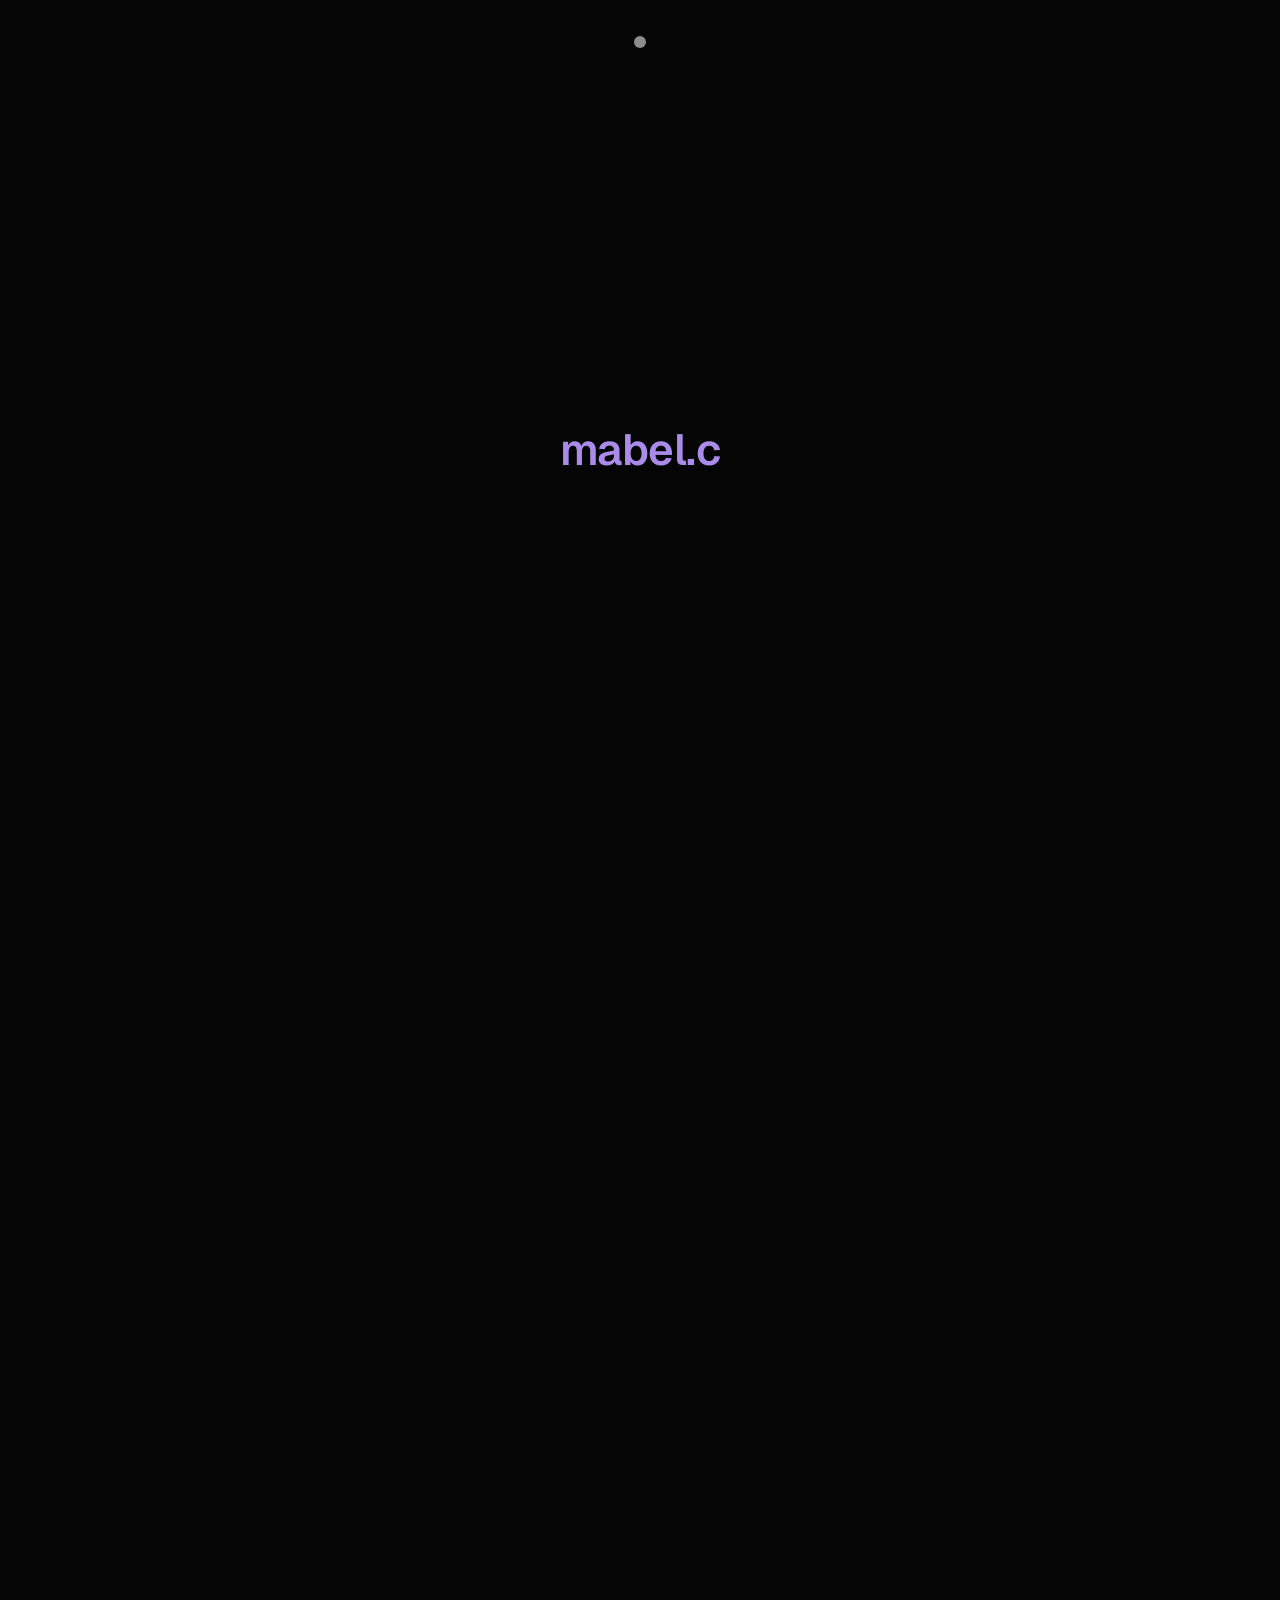
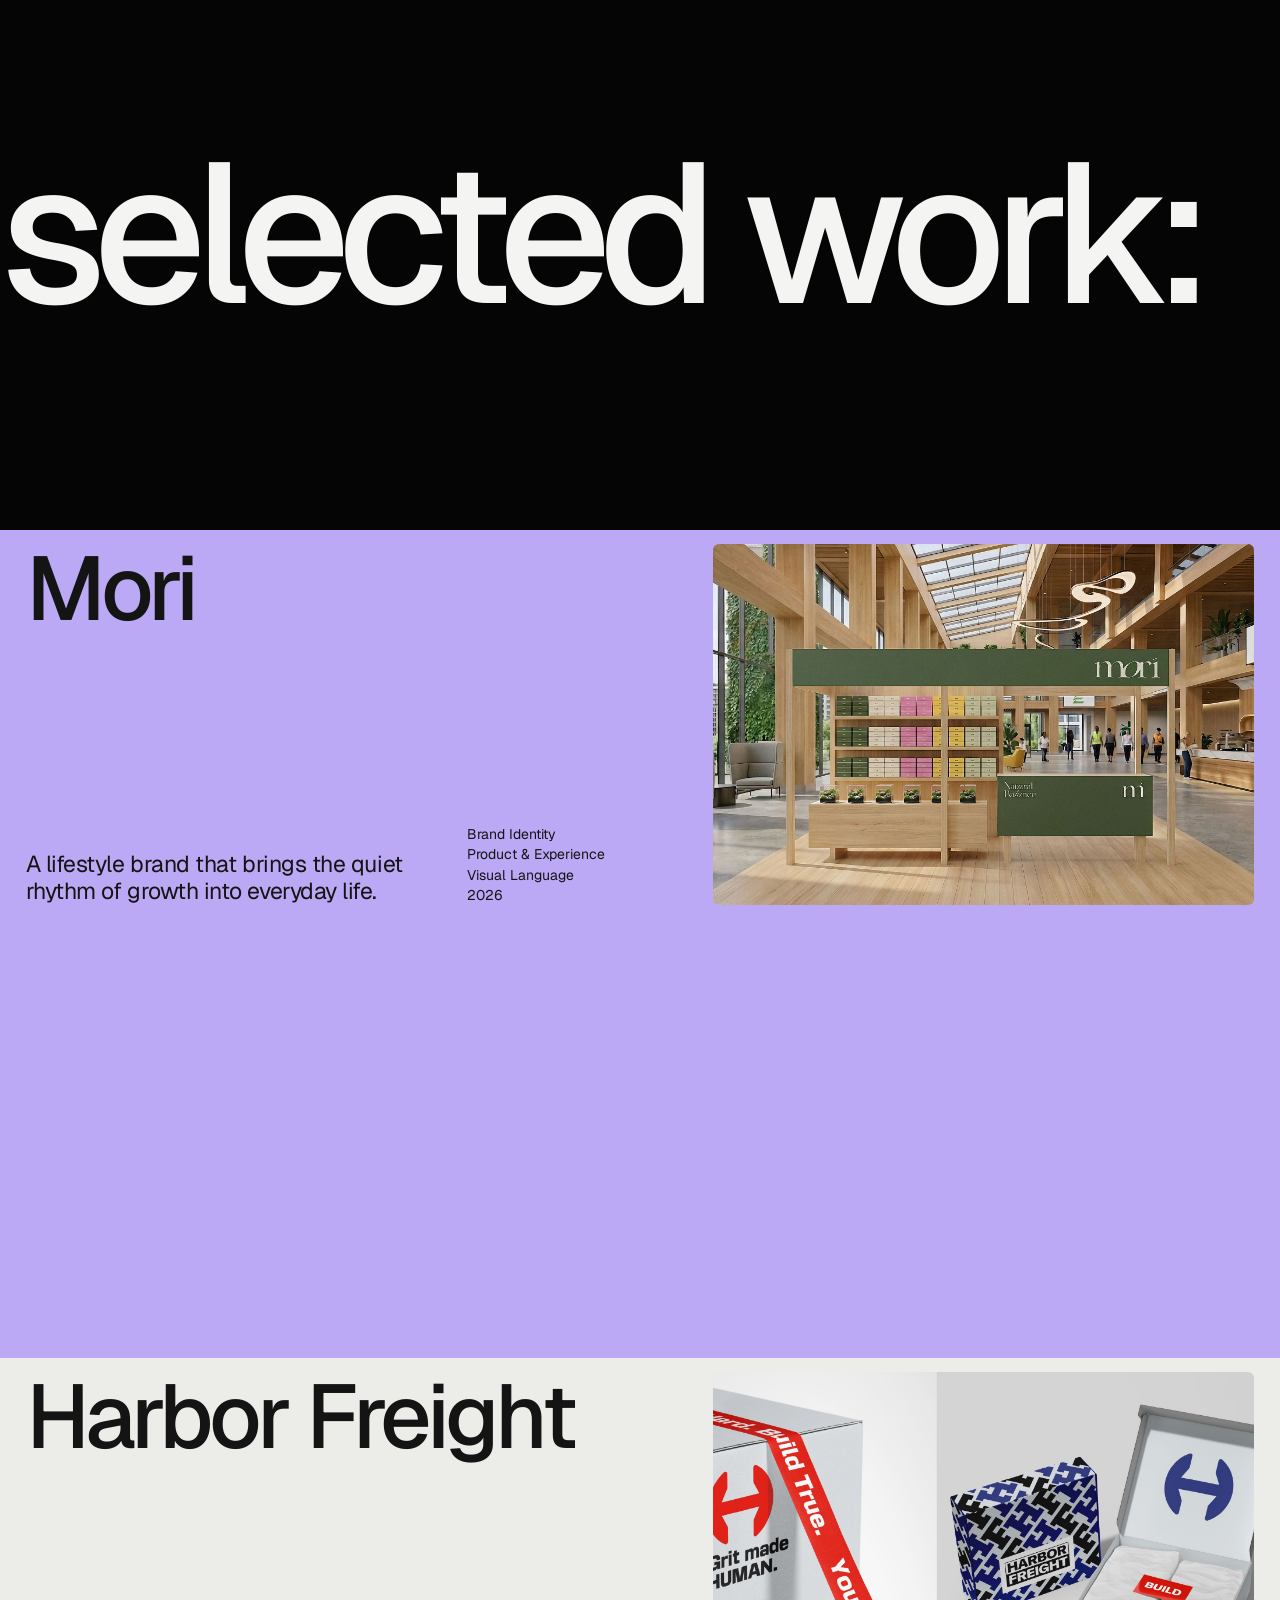
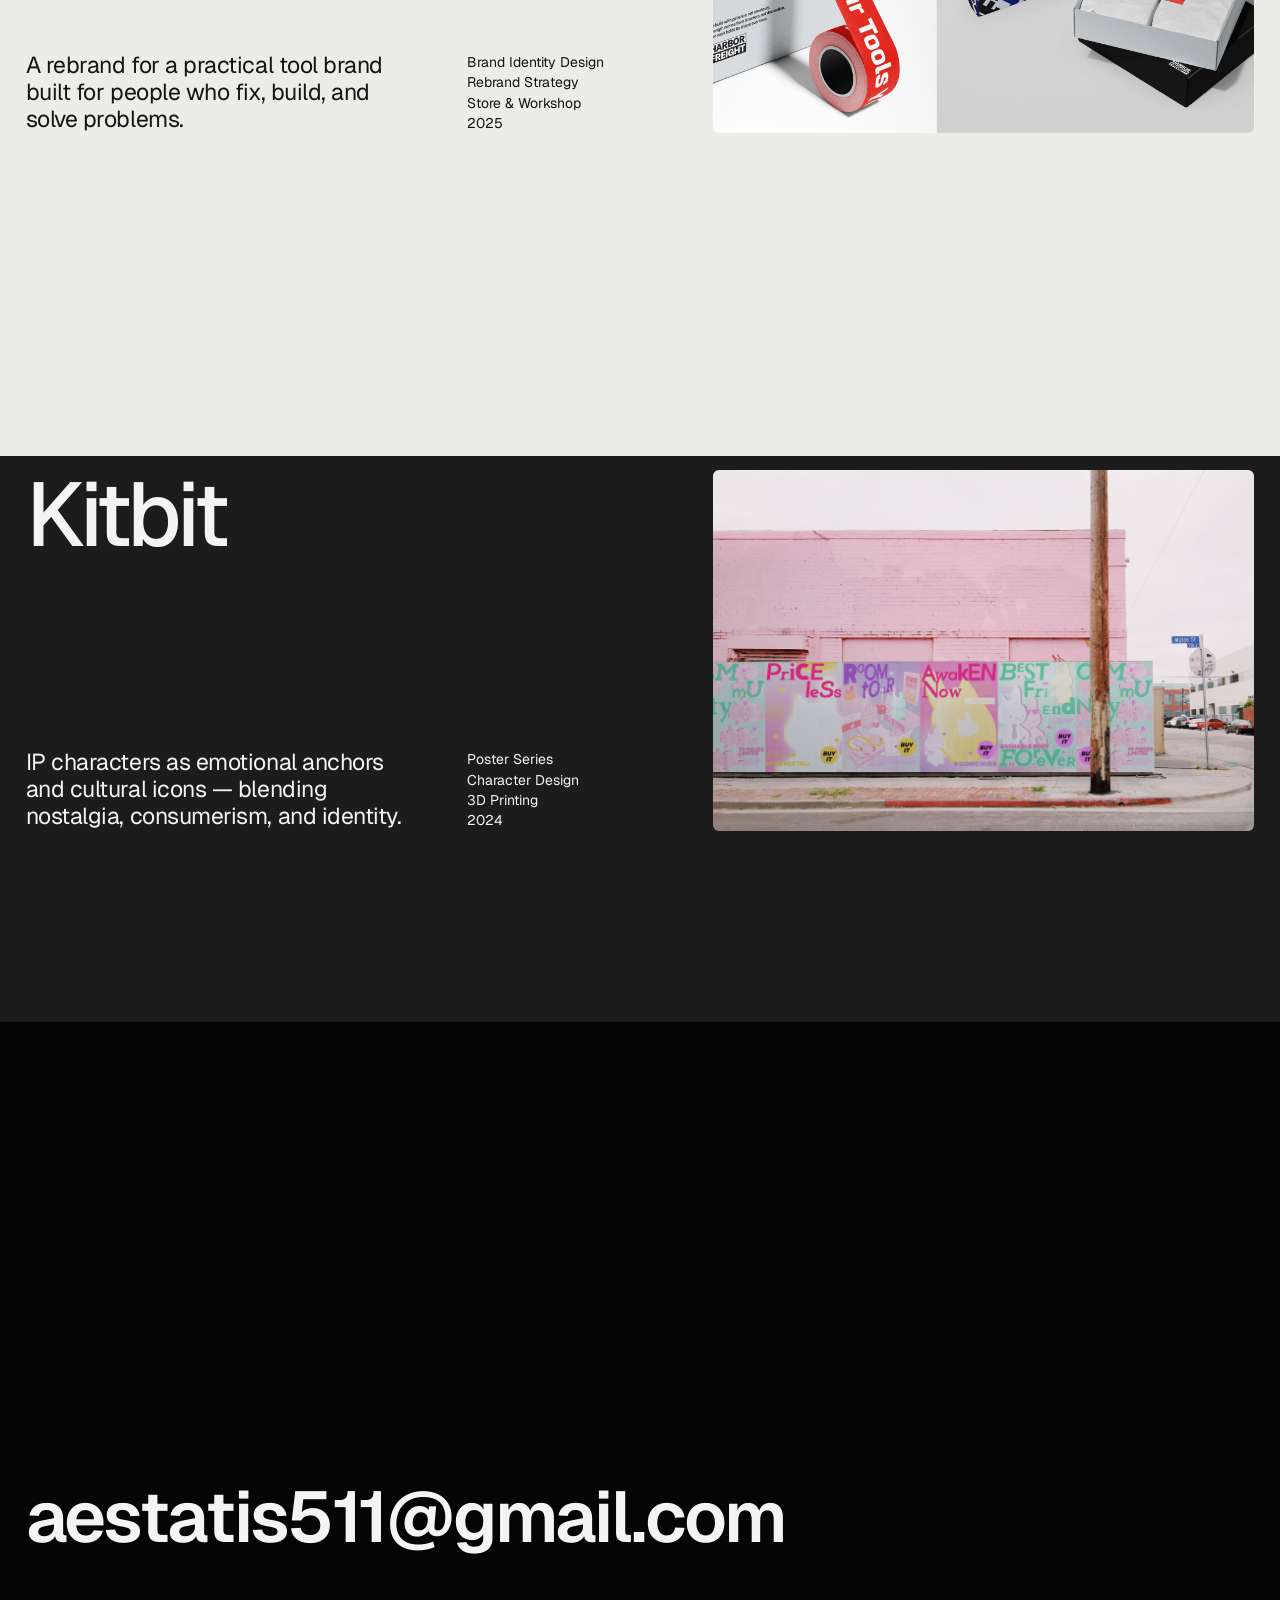
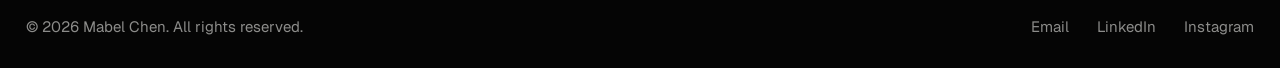
==== index.html @ 10ba8702 "Initial commit: mabel.c portfolio site Co-Authored-By: Claude Opus 5.5 <noreply@anthropic.com>" ====
<!doctype html>
<html lang="en">
<head>
<meta charset="utf-8">
<meta name="viewport" content="width=device-width, initial-scale=1, viewport-fit=cover">
<title>mabel.chen — designer</title>
<meta name="description" content="Mabel Chen is a designer working across systems, narratives and quiet emotions.">
<link rel="icon" href="favicon.ico">
<link rel="preconnect" href="https://fonts.googleapis.com">
<link rel="preconnect" href="https://fonts.gstatic.com" crossorigin>
<link rel="stylesheet" href="https://fonts.googleapis.com/css2?family=Geist:wght@400..700&display=swap">
<link rel="stylesheet" href="style.css">
<script>try{if(localStorage.getItem('mc-theme')==='light')document.documentElement.setAttribute('data-theme','light')}catch(e){}</script>
</head>
<body>
<header class="hdr" style="opacity:0;pointer-events:none">
<a class="logo" href="index.html#in" aria-label="mabel.chen — home"><span aria-hidden="true" style="display:inline-flex;align-items:flex-start"><span class="cube"><span class="cube-in"><span class="f f1">mabel</span><span class="f f2">m</span></span></span><span>.</span><span class="cube"><span class="cube-in"><span class="f f1">c</span><span class="f f2 fx">chen</span></span></span></span></a>
<nav aria-label="Primary"><a href="playground.html">playground</a><a href="about.html">about</a></nav>
</header>
<button type="button" class="tg" aria-label="Switch to day mode"><i></i></button>

<main>
<section class="hero" id="hero">
<div class="stage">
<h1 class="sr">mabel.chen — design that begins with close observation of everyday life. Systems; narratives; quiet emotions.</h1>

<div class="layer sent" aria-hidden="true">
<div class="sent-grid">
<div class="row" style="gap:.38em"><span><span data-k="w0">design</span> <span data-k="w1">that</span></span><span class="sb" data-k="b0"><img src="img/obs-plush.jpg" alt=""></span></div>
<div class="row" style="justify-content:flex-end"><span><span data-k="w2">begins</span> <span data-k="w3">with</span></span></div>
<div class="row" style="justify-content:space-between"><span style="display:flex;align-items:flex-end;gap:.18em"><span data-k="w4">close</span><span class="sb" data-k="b1" style="width:1.69em;height:1.69em;margin-top:-.69em"><img src="img/obs-terrarium.jpg" alt=""></span></span><span class="sb" data-k="b2" style="height:1.15em;margin-bottom:-.15em"><img src="img/obs-garden.jpg" alt=""></span></div>
<div><span data-k="w5">observation</span> <span data-k="w6">of</span></div>
<div style="justify-self:end;display:grid;width:max-content"><div><span data-k="w7">everyday</span> <span data-k="w8">life</span></div><span class="sb" data-k="b3" style="height:2.4em;margin-top:.06em"><img src="img/obs-figure.jpg" alt=""></span></div>
</div>
</div>

<div class="layer vals" aria-hidden="true" style="opacity:0">
<div class="vals-in">
<span style="text-align:left">systems;</span>
<span style="text-align:right">narratives;</span>
<span style="text-align:left;margin-top:.3em">quiet</span>
<span style="text-align:left;padding-left:30%"><span style="position:relative;display:inline-block">emotions.<span class="emo"><img class="cover" src="img/mori-desk.jpg" alt=""></span></span></span>
</div>
</div>

<a class="zoom" href="mori.html" data-items='[{"name":"Mori","title":"Mori · 2026","href":"mori.html"},{"name":"Harbor Freight","title":"Harbor Freight · 2025","href":"harbor-freight.html"},{"name":"Kitbit","title":"Kitbit · 2024","href":"kitbit.html"}]' aria-label="Open Mori">
<div class="zi"><img src="img/mori-desk.jpg" alt="Mori terrarium kit on a desk"></div>
<div class="zi" style="clip-path:inset(100% 0 0 0)"><img src="img/hf-billboard.jpg" alt="Harbor Freight billboard campaign" loading="lazy"></div>
<div class="zi" style="clip-path:inset(100% 0 0 0)"><img src="img/kb-street.jpg" alt="Kitbit posters on the street" loading="lazy"></div>
<div class="cap" style="opacity:0"><span class="cap-t"></span><span class="cap-i"></span></div>
</a>

<button type="button" class="intro" aria-label="Enter mabel.chen portfolio"><span class="logo"><span aria-hidden="true" style="display:inline-flex;align-items:flex-start"><span class="cube"><span class="cube-in"><span class="f f1">mabel</span><span class="f f2">m</span></span></span><span>.</span><span class="cube"><span class="cube-in"><span class="f f1">c</span><span class="f f2 fx">chen</span></span></span></span></span></button>
</div>
</section>

<section class="mq-wrap" aria-label="Selected work">
<h2 aria-hidden="true"><span class="mq"><span>selected work:</span><span>selected work:</span><span>selected work:</span><span>selected work:</span><span>selected work:</span><span>selected work:</span></span></h2>
</section>

<section class="cards" id="work">
<article class="card" style="--i:0;background:#BCA9F6;color:#141414">
<div class="card-l">
<h3><a href="mori.html">Mori</a></h3>
<div class="card-b"><p>A lifestyle brand that brings the quiet rhythm of growth into everyday life.</p><ul><li>Brand Identity</li><li>Product &amp; Experience</li><li>Visual Language</li><li>2026</li></ul></div>
</div>
<a class="card-img" href="mori.html" aria-label="Open Mori"><img src="img/mori-card.jpg" alt="Mori project image" loading="lazy"></a>
</article>
<article class="card" style="--i:1;background:#ECECE8;color:#141414">
<div class="card-l">
<h3><a href="harbor-freight.html">Harbor Freight</a></h3>
<div class="card-b"><p>A rebrand for a practical tool brand built for people who fix, build, and solve problems.</p><ul><li>Brand Identity Design</li><li>Rebrand Strategy</li><li>Store &amp; Workshop</li><li>2025</li></ul></div>
</div>
<a class="card-img" href="harbor-freight.html" aria-label="Open Harbor Freight"><img src="img/hf-card.jpg" alt="Harbor Freight project image" loading="lazy"></a>
</article>
<article class="card" style="--i:2;background:#1C1C1C;color:#F4F4F2">
<div class="card-l">
<h3><a href="kitbit.html">Kitbit</a></h3>
<div class="card-b"><p>IP characters as emotional anchors and cultural icons — blending nostalgia, consumerism, and identity.</p><ul><li>Poster Series</li><li>Character Design</li><li>3D Printing</li><li>2024</li></ul></div>
</div>
<a class="card-img" href="kitbit.html" aria-label="Open Kitbit"><img src="img/kb-card.jpg" alt="Kitbit project image" loading="lazy"></a>
</article>
</section>
</main>
<footer class="contact" id="contact">
<a class="mail" href="mailto:aestatis511@gmail.com">aestatis511@gmail.com</a>
<div class="foot"><span>© 2026 Mabel Chen. All rights reserved.</span><nav><a href="mailto:aestatis511@gmail.com">Email</a><a href="https://www.linkedin.com/in/mabel-chen-61757a385/" target="_blank" rel="noopener">LinkedIn</a><a href="https://www.instagram.com/aestatis_mare?igsh=OGQ5ZDc2ODk2ZA==" target="_blank" rel="noopener">Instagram</a></nav></div>
</footer>
<div class="cur" aria-hidden="true"><i></i></div>
<script src="main.js"></script>
</body>
</html>
---- style.css ----
/* mabel.c — v2 */
:root {
  --bg: #050505; --fg: #F4F4F2; --muted: #8C8C8A; --line: #2A2A2A;
  --block: #D9D9D9; --hover: #111111; --pill: #1C1C1C; --accent: #A98BEA;
  --pad: clamp(16px, 2vw, 32px);
  --ease: cubic-bezier(.22, 1, .36, 1);
}
html[data-theme="light"] {
  --bg: #F4F4F1; --fg: #0A0A0A; --muted: #6E6E6B; --line: #D4D4D0;
  --block: #CFCFCB; --hover: #EAEAE6; --pill: #E3E3DF; --accent: #7C5BD6;
}
* { box-sizing: border-box; }
html, body { margin: 0; }
body {
  background: var(--bg); color: var(--fg);
  font-family: 'Geist', 'Helvetica Neue', Helvetica, Arial, sans-serif;
  -webkit-font-smoothing: antialiased;
  transition: background-color .5s ease, color .5s ease;
}
a { color: inherit; text-decoration: none; }
a:hover { opacity: .7; }
a:focus-visible, button:focus-visible { outline: 2px solid currentColor; outline-offset: 4px; }
img { display: block; max-width: 100%; }
.ph { background: var(--block); }
.cover { width: 100%; height: 100%; object-fit: cover; }
.sr { position: absolute; width: 1px; height: 1px; overflow: hidden; clip-path: inset(50%); white-space: nowrap; margin: 0; }

/* ---------- header ---------- */
.hdr {
  position: fixed; z-index: 40; top: 0; left: 0; right: 0;
  padding: 28px var(--pad) 0; display: flex; justify-content: space-between; align-items: flex-start;
  transition: opacity .3s ease;
}
.hdr a, .logo { font-size: 17px; font-weight: 600; letter-spacing: -0.01em; line-height: 1.1; color: var(--accent); }
.hdr nav { display: flex; gap: clamp(16px, 2vw, 28px); }
.hdr nav a[aria-current="page"] { text-decoration: underline; text-underline-offset: 4px; text-decoration-thickness: 1.5px; }
.logo { display: inline-flex; align-items: flex-start; }
.logo:hover { opacity: 1; }
.cube { display: inline-grid; perspective: 8em; vertical-align: top; }
.cube-in { position: relative; display: grid; transform-style: preserve-3d; transform: translateZ(-0.55em); transition: transform .7s cubic-bezier(.65,0,.35,1); }
.cube:hover .cube-in { transform: translateZ(-0.55em) rotateX(90deg); }
.f { grid-area: 1 / 1; display: block; line-height: 1.1em; height: 1.1em; backface-visibility: hidden; -webkit-backface-visibility: hidden; justify-self: start; }
.f1 { transform: translateZ(0.55em); }
.f2 { transform: rotateX(-90deg) translateZ(0.55em); color: var(--fg); }
.fx { position: absolute; left: 0; top: 0; white-space: nowrap; }

.tg {
  position: fixed; z-index: 50; top: 26px; left: 50%; transform: translateX(-50%);
  width: 32px; height: 32px; padding: 0; border: 0; background: transparent; color: var(--muted);
  display: flex; align-items: center; justify-content: center;
}
.tg i { width: 12px; height: 12px; border-radius: 50%; background: currentColor; }

/* ---------- cursor ---------- */
.cur { display: none; }
@media (hover: hover) and (pointer: fine) {
  .cur { display: block; position: fixed; left: 0; top: 0; z-index: 9999; pointer-events: none; mix-blend-mode: difference; opacity: 0; transition: opacity .2s; will-change: transform; }
  .cur i { display: block; width: 12px; height: 12px; margin: -6px 0 0 -6px; border-radius: 50%; background: #fff; transition: transform .45s cubic-bezier(.22,1.2,.36,1); }
  * { cursor: none !important; }
}

/* ---------- hero (home) ---------- */
.hero { position: relative; height: calc(100vh * 7.1); }
.stage { position: sticky; top: 0; height: 100vh; overflow: hidden; }
.layer { position: absolute; inset: 0; padding: 0 var(--pad); display: flex; flex-direction: column; pointer-events: none; }
.intro {
  position: absolute; inset: 0; z-index: 3; border: 0; margin: 0; padding: 0; background: var(--bg);
  display: flex; align-items: center; justify-content: center; font-family: inherit;
}
.intro .logo { font-size: clamp(28px, 3.4vw, 56px); }

.sent { padding-top: clamp(120px, 17vh, 230px); }
.sent-grid { display: grid; width: 100%; font-weight: 600; font-size: clamp(30px, 8.4vw, 420px); line-height: 1; letter-spacing: -0.03em; white-space: nowrap; }
.row { display: flex; align-items: flex-start; }
.sb { display: block; flex: none; width: 1.82em; height: 1em; overflow: hidden; }
.sb img { width: 100%; height: 100%; object-fit: cover; }
[data-k] { opacity: 0; }

.vals { justify-content: center; padding-top: clamp(72px, 8vh, 120px); padding-bottom: clamp(64px, 10vh, 160px); }
.vals-in { font-weight: 500; font-size: clamp(64px, min(15.5vw, 18vh), 640px); line-height: 0.8; letter-spacing: -0.06em; white-space: nowrap; }
.vals-in > span { display: block; }
.emo { position: absolute; right: 100%; top: 0.24em; margin-right: 0.12em; width: calc(clamp(30px, 8.4vw, 420px) * 1.82); height: calc(clamp(30px, 8.4vw, 420px) * 2.4); overflow: hidden; }

.zoom { position: absolute; z-index: 2; overflow: hidden; display: none; pointer-events: none; }
.zoom .zi { position: absolute; inset: 0; overflow: hidden; }
.zoom .zi img { position: absolute; inset: 0; width: 100%; height: 100%; object-fit: cover; }
.zoom .cap {
  position: absolute; left: 0; right: 0; bottom: 0; padding: 60px var(--pad) 28px;
  display: flex; justify-content: space-between; align-items: baseline;
  font-size: 17px; font-weight: 600; letter-spacing: -0.01em; color: #fff;
  background: linear-gradient(to top, rgba(0,0,0,.35), rgba(0,0,0,0));
}
.zoom:hover { opacity: 1; }

/* ---------- marquee ---------- */
.mq-wrap { padding: clamp(120px, 16vh, 220px) 0 clamp(140px, 22vh, 300px); overflow: hidden; }
.mq-wrap h2 { margin: 0; font-weight: 500; font-size: clamp(64px, 15.5vw, 640px); line-height: 1; letter-spacing: -0.06em; white-space: nowrap; }
.mq { display: inline-flex; will-change: transform; }
.mq span { padding-right: 0.5em; flex: none; }

/* ---------- stacked cards ---------- */
.cards { --tt: clamp(32px, min(7.4vw, 10vh), 300px); --strip: calc(var(--tt) * 1.12 + 30px); position: relative; padding-bottom: 25vh; }
.card {
  position: sticky; height: calc(100vh - 72px - var(--i) * var(--strip)); top: calc(72px + var(--i) * var(--strip));
  padding: 14px var(--pad) var(--pad); display: grid; grid-template-columns: minmax(0, 1.1fr) minmax(0, 0.9fr);
  align-content: start; gap: var(--pad);
}
.card-l { display: flex; flex-direction: column; justify-content: space-between; gap: 32px; min-width: 0; }
.card h3 { margin: 0; font-size: var(--tt); font-weight: 500; line-height: 1; letter-spacing: -0.045em; white-space: nowrap; }
.card-b { display: flex; flex-wrap: wrap; align-items: flex-end; gap: 24px clamp(24px, 4vw, 72px); }
.card-b p { margin: 0; flex: 1 1 280px; max-width: 26ch; font-size: clamp(18px, 1.8vw, 34px); line-height: 1.18; letter-spacing: -0.02em; }
.card-b ul { margin: 0; padding: 0; list-style: none; font-size: clamp(14px, 1.05vw, 18px); line-height: 1.45; }
.card-img { align-self: start; width: 100%; aspect-ratio: 3 / 2; max-height: 100%; border-radius: 6px; overflow: hidden; }
.card-img:hover { opacity: 1; }
.card-img img { width: 100%; height: 100%; object-fit: cover; transition: transform .8s var(--ease); }
.card-img:hover img { transform: scale(1.03); }

/* ---------- footer ---------- */
.contact { padding: clamp(160px, 26vh, 320px) var(--pad) 32px; display: flex; flex-direction: column; gap: 64px; }
.contact .mail { font-size: clamp(34px, 5.6vw, 92px); font-weight: 600; letter-spacing: -0.03em; line-height: 1; }
.foot { display: flex; justify-content: space-between; flex-wrap: wrap; gap: 16px; font-size: 15px; color: var(--muted); }
.foot nav { display: flex; gap: 28px; }

/* ---------- inner pages ---------- */
.page { padding-top: clamp(120px, 18vh, 220px); }
.big { margin: 0; font-weight: 500; font-size: clamp(64px, 15.5vw, 640px); line-height: 0.8; letter-spacing: -0.06em; }
.lede { margin: clamp(32px, 4vw, 56px) 0 0; max-width: 34ch; font-size: clamp(18px, 1.7vw, 26px); line-height: 1.3; letter-spacing: -0.015em; color: var(--muted); }
.px { padding-left: var(--pad); padding-right: var(--pad); }
.pg-grid { display: grid; grid-template-columns: repeat(auto-fill, minmax(min(380px, 100%), 1fr)); gap: clamp(32px, 3vw, 48px) clamp(12px, 1.4vw, 20px); align-items: start; margin-top: clamp(72px, 9vw, 140px); }
.pg-grid figure { margin: 0; display: flex; flex-direction: column; gap: 12px; }
.pg-grid .im { overflow: hidden; }
.pg-grid figcaption { display: flex; justify-content: space-between; font-size: 14px; }
.pg-grid figcaption span + span { color: var(--muted); }
.rows { display: flex; flex-direction: column; border-top: 1px solid var(--line); font-size: 15px; line-height: 1.4; }
.rows > div { display: grid; grid-template-columns: minmax(110px, 1fr) 3fr; gap: 16px; padding: 16px 0; border-bottom: 1px solid var(--line); }
.rows .k { color: var(--muted); }
.mini { margin-top: 2px; color: var(--muted); }

/* ---------- project page ---------- */
.p-title { margin: 0; font-weight: 500; font-size: clamp(56px, 9vw, 300px); line-height: 0.95; letter-spacing: -0.05em; }
.p-sub { margin: 0.25em 0 0; max-width: 22ch; font-size: clamp(26px, 3vw, 56px); line-height: 1.08; letter-spacing: -0.03em; font-weight: 500; color: var(--muted); }
.meta { display: grid; grid-template-columns: repeat(auto-fit, minmax(180px, 1fr)); gap: 24px; margin-top: clamp(56px, 8vh, 112px); padding-top: 20px; border-top: 1px solid var(--line); font-size: 15px; line-height: 1.45; }
.meta dt { color: var(--muted); }
.meta dd { margin: 0; }
.media { overflow: hidden; background: var(--block); }
.media img { width: 100%; height: 100%; object-fit: cover; }
.split { display: grid; grid-template-columns: repeat(auto-fit, minmax(300px, 1fr)); gap: 24px var(--pad); }
.stmt { margin: 0; font-size: clamp(28px, 3.2vw, 60px); line-height: 1.04; letter-spacing: -0.035em; font-weight: 600; max-width: 18ch; }
.stmt-s { margin: 0; font-size: clamp(24px, 2.4vw, 44px); line-height: 1.06; letter-spacing: -0.03em; font-weight: 600; max-width: 24ch; }
.body { margin: 0; max-width: 42ch; font-size: clamp(16px, 1.2vw, 20px); line-height: 1.45; color: var(--muted); }
.label { margin: 0; font-size: clamp(20px, 1.8vw, 32px); font-weight: 600; letter-spacing: -0.02em; color: var(--muted); }
.stack { display: flex; flex-direction: column; align-items: flex-start; gap: clamp(24px, 3vw, 40px); }
.tcol { display: flex; flex-direction: column; justify-content: space-between; gap: 48px; padding: clamp(8px, 2vw, 40px) 0; }
.pair { display: flex; flex-wrap: wrap; align-items: flex-end; gap: var(--pad); }
.small-h { margin: 0; font-size: 15px; font-weight: 500; color: var(--muted); }
.desc { margin: 0 0 1em; max-width: 60ch; font-size: clamp(17px, 1.3vw, 22px); line-height: 1.5; }

/* read more pill */
.rm { display: inline-flex; align-items: center; height: 48px; padding: 0 15px; border: 0; border-radius: 999px; background: var(--pill); color: var(--fg); font-family: inherit; font-size: 17px; font-weight: 600; letter-spacing: -0.02em; transition: background-color .3s ease; }
.rm-l { display: inline-block; max-width: 0; opacity: 0; overflow: hidden; white-space: nowrap; transition: max-width .45s var(--ease), opacity .3s ease, margin .45s var(--ease); }
.rm:hover .rm-l, .rm:focus-visible .rm-l { max-width: 110px; opacity: 1; margin: 0 12px 0 6px; }

/* drawer */
.drawer { position: fixed; inset: 0; z-index: 60; pointer-events: none; }
.drawer.open { pointer-events: auto; }
.drawer .dim { position: absolute; inset: 0; background: rgba(0,0,0,.6); opacity: 0; transition: opacity .5s ease; }
.drawer.open .dim { opacity: 1; }
.drawer aside {
  position: absolute; top: 0; right: 0; bottom: 0; width: min(720px, 100%); overflow-y: auto;
  background: #F4F4F1; color: #0A0A0A; padding: clamp(28px, 4vw, 64px) clamp(24px, 5vw, 96px) 80px;
  transform: translateX(100%); transition: transform .65s var(--ease);
}
.drawer.open aside { transform: none; }
.dx { position: absolute; top: clamp(20px, 3vw, 40px); right: clamp(20px, 3vw, 40px); width: 56px; height: 56px; border: 0; border-radius: 50%; background: #E8E8E4; color: #0A0A0A; display: flex; align-items: center; justify-content: center; }
.drawer h2 { margin: clamp(32px, 4vw, 56px) 0 0; font-size: clamp(48px, 5vw, 96px); font-weight: 500; line-height: 1; letter-spacing: -0.045em; }
.drawer .d-lead { margin: clamp(32px, 4vw, 56px) 0 0; font-size: clamp(24px, 2.2vw, 36px); line-height: 1.15; letter-spacing: -0.025em; font-weight: 600; max-width: 26ch; }
.drawer h3 { margin: clamp(72px, 10vh, 140px) 0 0; font-size: clamp(18px, 1.4vw, 22px); font-weight: 600; letter-spacing: -0.01em; }
.drawer .d-body p { margin: 22px 0 0; font-size: clamp(18px, 1.4vw, 22px); line-height: 1.4; max-width: 40ch; }
.drawer .d-body h4 { margin: 40px 0 0; font-size: 15px; font-weight: 600; color: #6E6E6B; }

@media (max-width: 720px) {
  .card { grid-template-columns: 1fr; }
  .card-img { display: none; }
}
@media (prefers-reduced-motion: reduce) {
  .cube-in, .drawer aside, .drawer .dim, .rm-l { transition: none; }
}
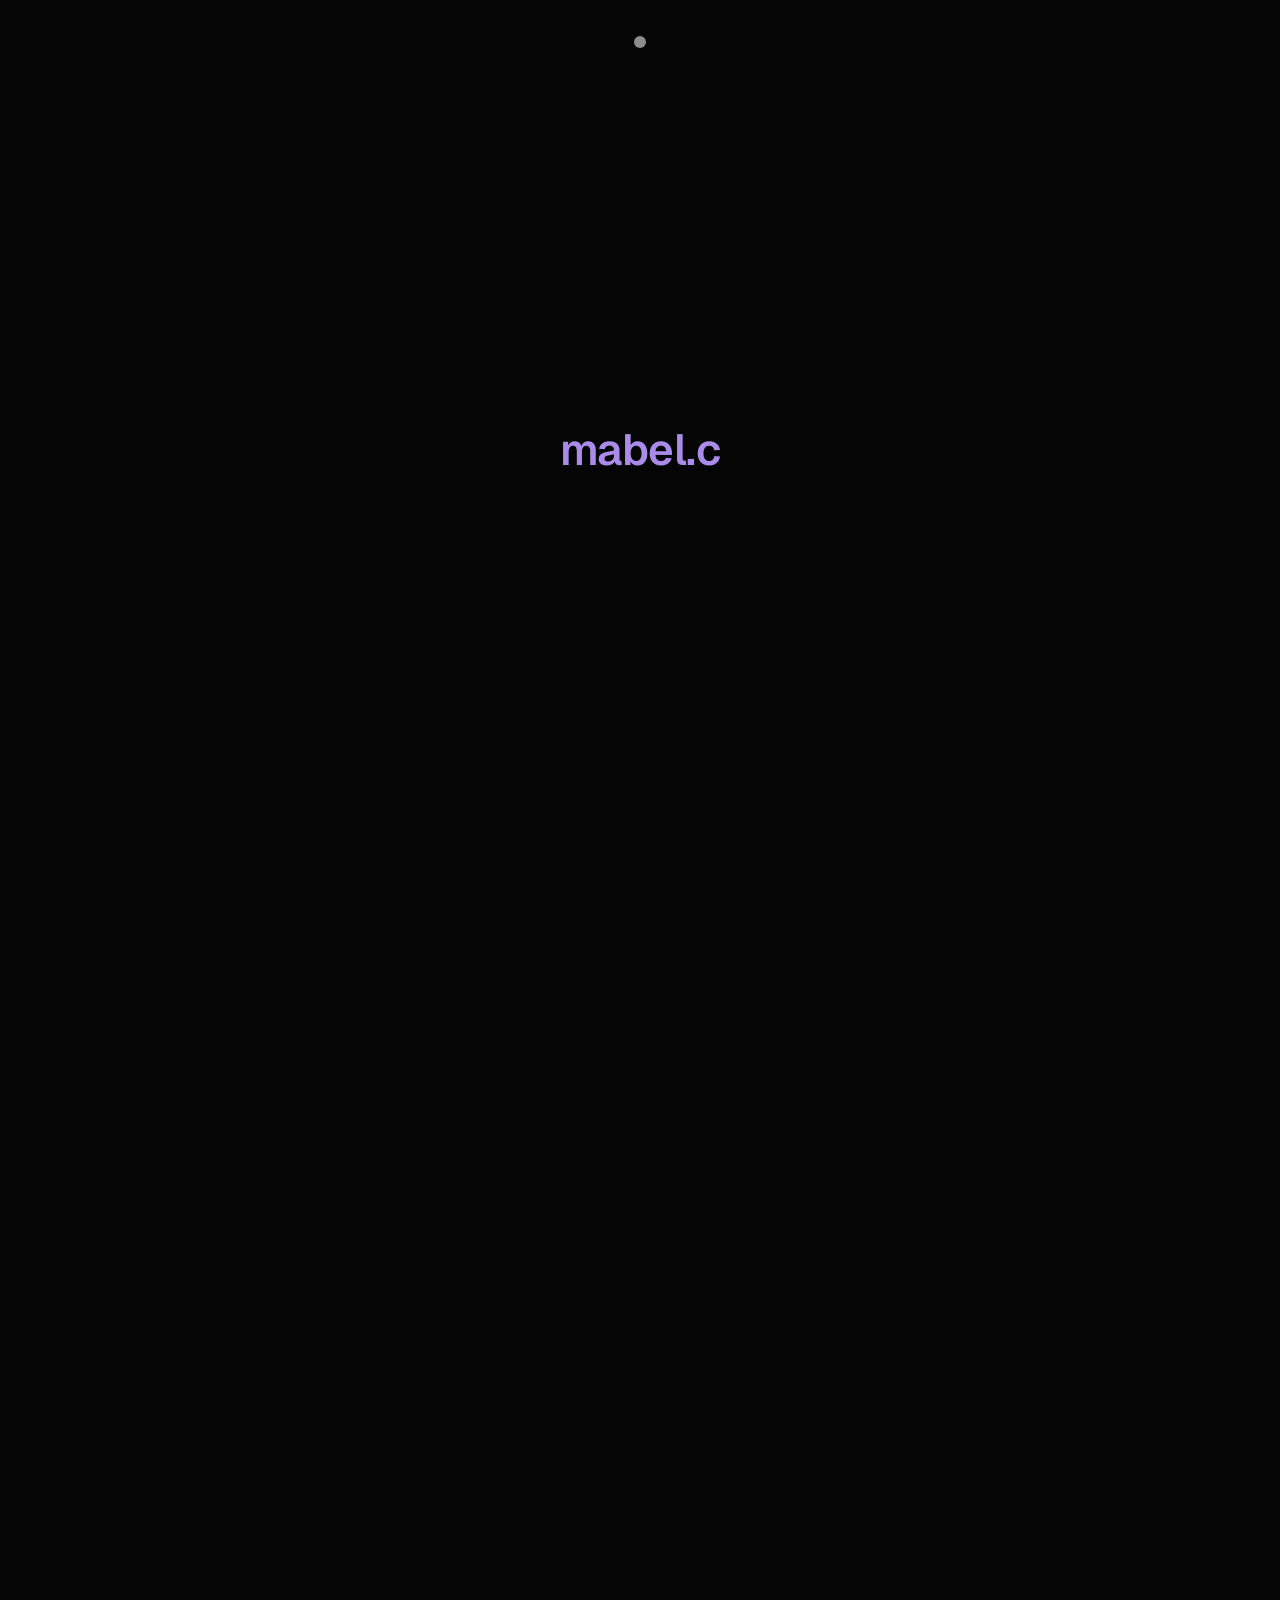
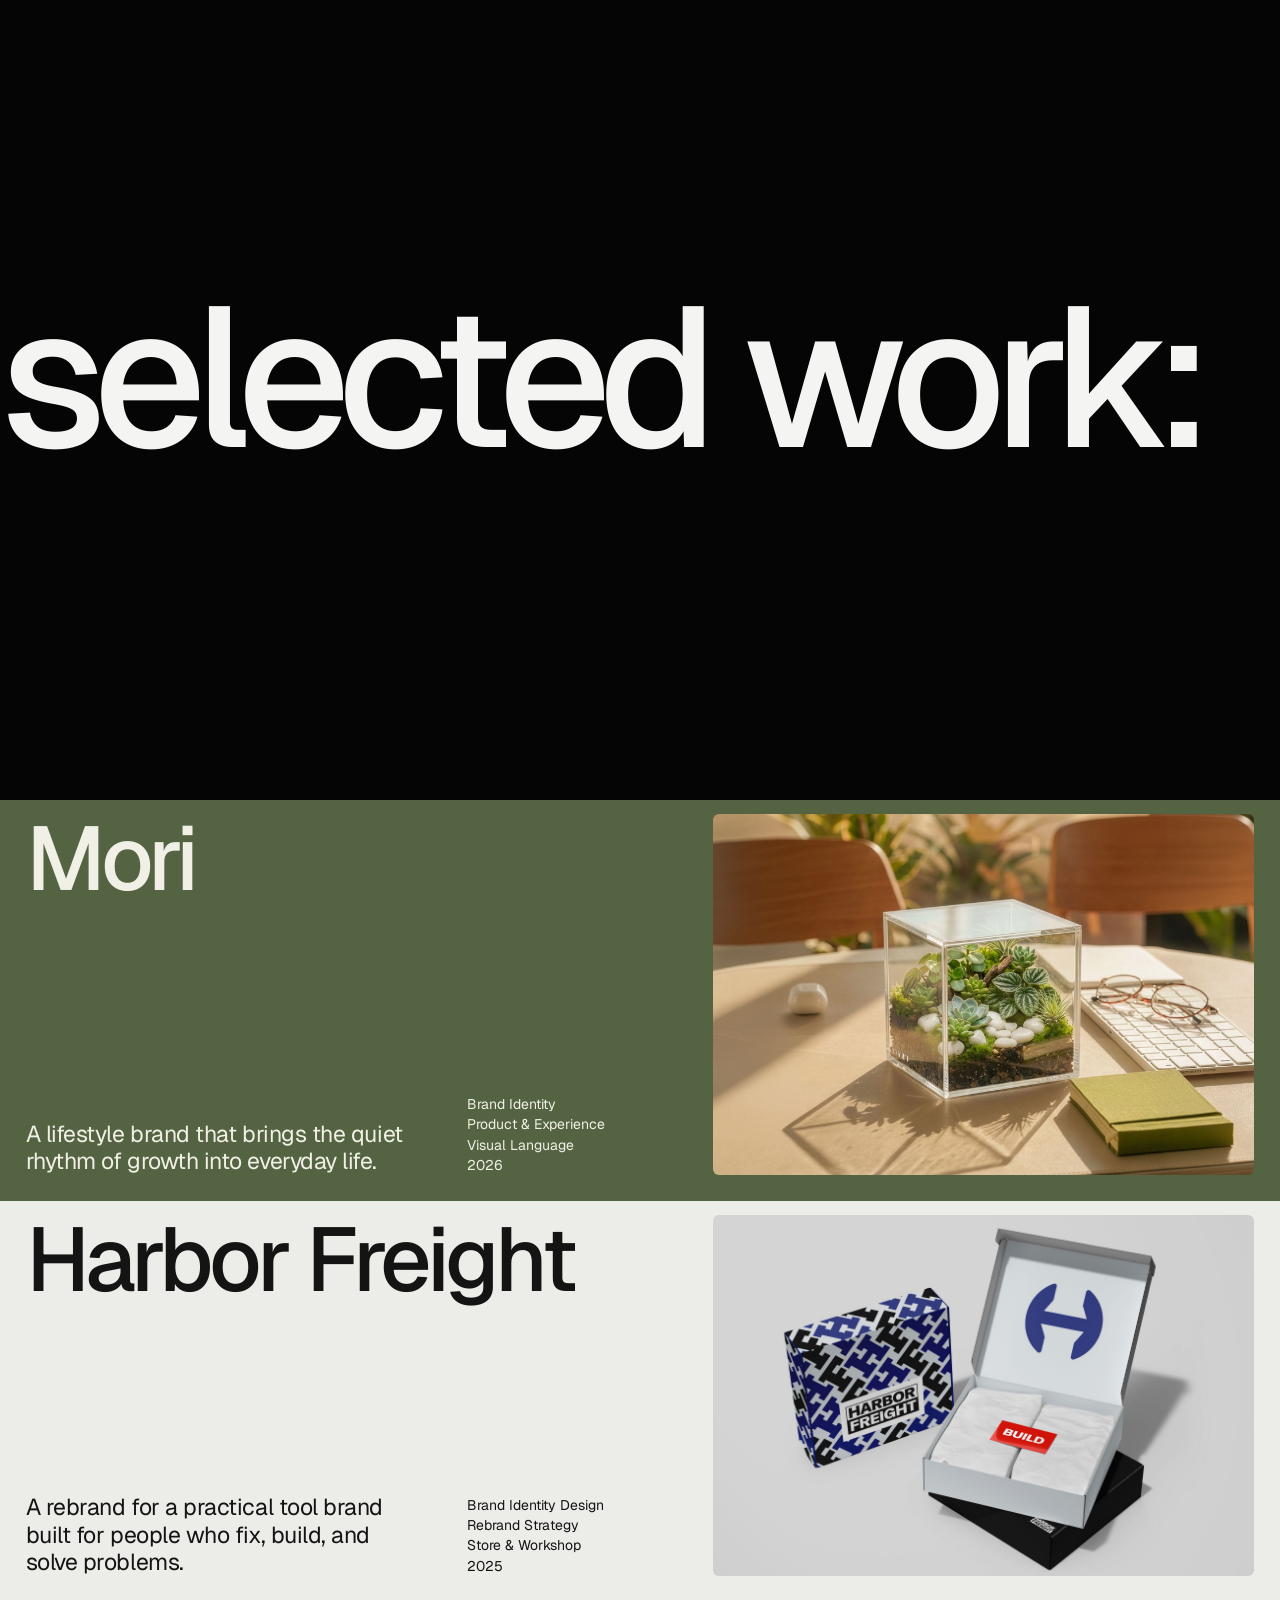
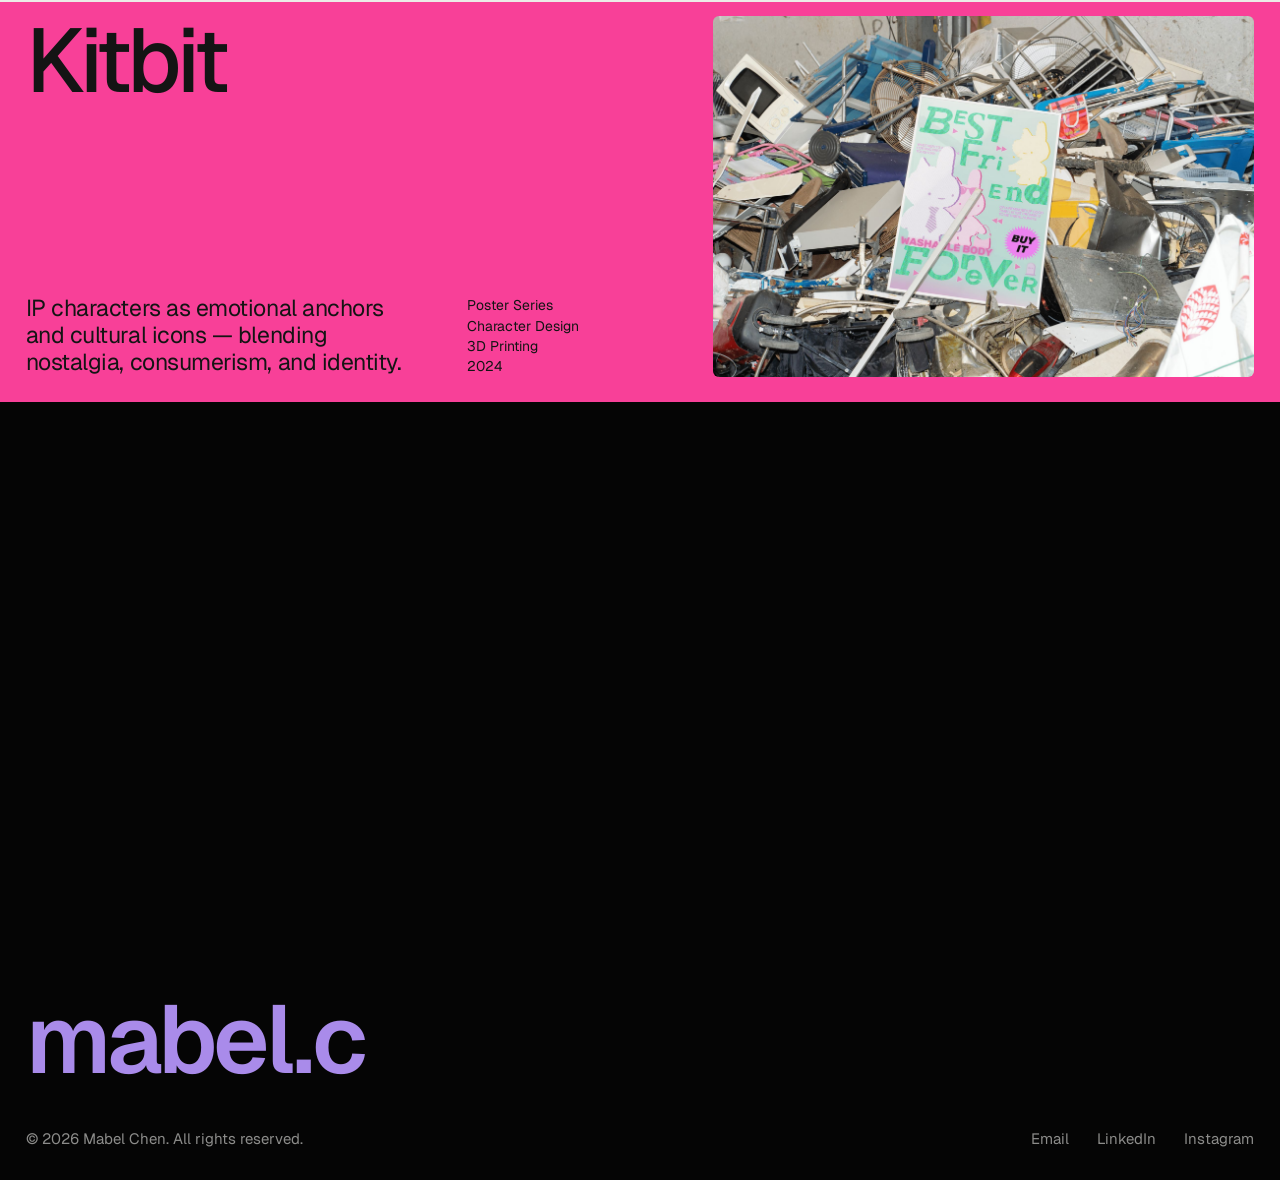
==== commit aaff8e2d: "Update portfolio: project galleries, Mori green, contact link Co-Authored-By: Claude Opus 5.5 <norep" ====
--- a/index.html
+++ b/index.html
@@ -14,7 +14,7 @@
 </head>
 <body>
 <header class="hdr" style="opacity:0;pointer-events:none">
-<a class="logo" href="index.html#in" aria-label="mabel.chen — home"><span aria-hidden="true" style="display:inline-flex;align-items:flex-start"><span class="cube"><span class="cube-in"><span class="f f1">mabel</span><span class="f f2">m</span></span></span><span>.</span><span class="cube"><span class="cube-in"><span class="f f1">c</span><span class="f f2 fx">chen</span></span></span></span></a>
+<a class="logo" href="index.html#selected" aria-label="mabel.chen — selected work"><span aria-hidden="true" style="display:inline-flex;align-items:flex-start"><span class="cube"><span class="cube-in"><span class="f f1">mabel</span><span class="f f2">m</span></span></span><span>.</span><span class="cube"><span class="cube-in"><span class="f f1">c</span><span class="f f2 fx">chen</span></span></span></span></a>
 <nav aria-label="Primary"><a href="playground.html">playground</a><a href="about.html">about</a></nav>
 </header>
 <button type="button" class="tg" aria-label="Switch to day mode"><i></i></button>
@@ -26,9 +26,9 @@
 
 <div class="layer sent" aria-hidden="true">
 <div class="sent-grid">
-<div class="row" style="gap:.38em"><span><span data-k="w0">design</span> <span data-k="w1">that</span></span><span class="sb" data-k="b0"><img src="img/obs-plush.jpg" alt=""></span></div>
+<div class="row" style="gap:.38em"><span><span data-k="w0">design</span> <span data-k="w1">that</span></span><span class="sb" data-k="b0"><img src="img/obs-notes.jpg" alt=""></span></div>
 <div class="row" style="justify-content:flex-end"><span><span data-k="w2">begins</span> <span data-k="w3">with</span></span></div>
-<div class="row" style="justify-content:space-between"><span style="display:flex;align-items:flex-end;gap:.18em"><span data-k="w4">close</span><span class="sb" data-k="b1" style="width:1.69em;height:1.69em;margin-top:-.69em"><img src="img/obs-terrarium.jpg" alt=""></span></span><span class="sb" data-k="b2" style="height:1.15em;margin-bottom:-.15em"><img src="img/obs-garden.jpg" alt=""></span></div>
+<div class="row" style="justify-content:space-between"><span style="display:flex;align-items:flex-end;gap:.18em"><span data-k="w4">close</span><span class="sb" data-k="b1" style="width:1.69em;height:1.69em;margin-top:-.69em"><img src="img/obs-ink.jpg" alt="" style="object-position:50% 45%"></span></span><span class="sb" data-k="b2" style="height:1.15em;margin-bottom:-.15em"><img src="img/obs-poster.jpg" alt=""></span></div>
 <div><span data-k="w5">observation</span> <span data-k="w6">of</span></div>
 <div style="justify-self:end;display:grid;width:max-content"><div><span data-k="w7">everyday</span> <span data-k="w8">life</span></div><span class="sb" data-k="b3" style="height:2.4em;margin-top:.06em"><img src="img/obs-figure.jpg" alt=""></span></div>
 </div>
@@ -44,7 +44,7 @@
 </div>
 
 <a class="zoom" href="mori.html" data-items='[{"name":"Mori","title":"Mori · 2026","href":"mori.html"},{"name":"Harbor Freight","title":"Harbor Freight · 2025","href":"harbor-freight.html"},{"name":"Kitbit","title":"Kitbit · 2024","href":"kitbit.html"}]' aria-label="Open Mori">
-<div class="zi"><img src="img/mori-desk.jpg" alt="Mori terrarium kit on a desk"></div>
+<div class="zi"><img src="img/mori-desk.jpg" alt="Mori posters at a park entrance"></div>
 <div class="zi" style="clip-path:inset(100% 0 0 0)"><img src="img/hf-billboard.jpg" alt="Harbor Freight billboard campaign" loading="lazy"></div>
 <div class="zi" style="clip-path:inset(100% 0 0 0)"><img src="img/kb-street.jpg" alt="Kitbit posters on the street" loading="lazy"></div>
 <div class="cap" style="opacity:0"><span class="cap-t"></span><span class="cap-i"></span></div>
@@ -54,12 +54,12 @@
 </div>
 </section>
 
-<section class="mq-wrap" aria-label="Selected work">
+<section class="mq-wrap" id="selected" aria-label="Selected work">
 <h2 aria-hidden="true"><span class="mq"><span>selected work:</span><span>selected work:</span><span>selected work:</span><span>selected work:</span><span>selected work:</span><span>selected work:</span></span></h2>
 </section>
 
 <section class="cards" id="work">
-<article class="card" style="--i:0;background:#BCA9F6;color:#141414">
+<article class="card" style="--i:0;background:#546442;color:#F1F0E6">
 <div class="card-l">
 <h3><a href="mori.html">Mori</a></h3>
 <div class="card-b"><p>A lifestyle brand that brings the quiet rhythm of growth into everyday life.</p><ul><li>Brand Identity</li><li>Product &amp; Experience</li><li>Visual Language</li><li>2026</li></ul></div>
@@ -73,17 +73,18 @@
 </div>
 <a class="card-img" href="harbor-freight.html" aria-label="Open Harbor Freight"><img src="img/hf-card.jpg" alt="Harbor Freight project image" loading="lazy"></a>
 </article>
-<article class="card" style="--i:2;background:#1C1C1C;color:#F4F4F2">
+<article class="card" style="--i:2;background:#F84098;color:#141414">
 <div class="card-l">
 <h3><a href="kitbit.html">Kitbit</a></h3>
 <div class="card-b"><p>IP characters as emotional anchors and cultural icons — blending nostalgia, consumerism, and identity.</p><ul><li>Poster Series</li><li>Character Design</li><li>3D Printing</li><li>2024</li></ul></div>
 </div>
 <a class="card-img" href="kitbit.html" aria-label="Open Kitbit"><img src="img/kb-card.jpg" alt="Kitbit project image" loading="lazy"></a>
 </article>
+<div class="cards-hold" aria-hidden="true"></div>
 </section>
 </main>
-<footer class="contact" id="contact">
-<a class="mail" href="mailto:aestatis511@gmail.com">aestatis511@gmail.com</a>
+<footer class="contact pfoot" id="contact">
+<a class="logo foot-logo" href="mailto:aestatis511@gmail.com" aria-label="Say hello — email Mabel Chen"><span aria-hidden="true" class="cube"><span class="cube-in"><span class="f f1">mabel.c</span><span class="f f2 fx">say hello</span></span></span></a>
 <div class="foot"><span>© 2026 Mabel Chen. All rights reserved.</span><nav><a href="mailto:aestatis511@gmail.com">Email</a><a href="https://www.linkedin.com/in/mabel-chen-61757a385/" target="_blank" rel="noopener">LinkedIn</a><a href="https://www.instagram.com/aestatis_mare?igsh=OGQ5ZDc2ODk2ZA==" target="_blank" rel="noopener">Instagram</a></nav></div>
 </footer>
 <div class="cur" aria-hidden="true"><i></i></div>
--- a/style.css
+++ b/style.css
@@ -79,7 +79,7 @@
 .vals { justify-content: center; padding-top: clamp(72px, 8vh, 120px); padding-bottom: clamp(64px, 10vh, 160px); }
 .vals-in { font-weight: 500; font-size: clamp(64px, min(15.5vw, 18vh), 640px); line-height: 0.8; letter-spacing: -0.06em; white-space: nowrap; }
 .vals-in > span { display: block; }
-.emo { position: absolute; right: 100%; top: 0.24em; margin-right: 0.12em; width: calc(clamp(30px, 8.4vw, 420px) * 1.82); height: calc(clamp(30px, 8.4vw, 420px) * 2.4); overflow: hidden; }
+.emo { position: absolute; left: 0.02em; bottom: calc(100% + 0.033em); height: min(calc(clamp(30px, 8.4vw, 420px) * 2.4), 1.68em); aspect-ratio: 1.82 / 2.4; overflow: hidden; }
 
 .zoom { position: absolute; z-index: 2; overflow: hidden; display: none; pointer-events: none; }
 .zoom .zi { position: absolute; inset: 0; overflow: hidden; }
@@ -93,15 +93,17 @@
 .zoom:hover { opacity: 1; }
 
 /* ---------- marquee ---------- */
-.mq-wrap { padding: clamp(120px, 16vh, 220px) 0 clamp(140px, 22vh, 300px); overflow: hidden; }
-.mq-wrap h2 { margin: 0; font-weight: 500; font-size: clamp(64px, 15.5vw, 640px); line-height: 1; letter-spacing: -0.06em; white-space: nowrap; }
+.mq-wrap { position: relative; padding: clamp(200px, 32vh, 380px) 0 clamp(220px, 36vh, 420px); overflow: hidden; }
+.mq-wrap .trail { position: absolute; inset: 0; width: 100%; height: 100%; pointer-events: none; z-index: 0; }
+.mq-wrap h2 { position: relative; z-index: 1; margin: 0; font-weight: 500; font-size: clamp(64px, 15.5vw, 640px); line-height: 1; letter-spacing: -0.06em; white-space: nowrap; }
 .mq { display: inline-flex; will-change: transform; }
 .mq span { padding-right: 0.5em; flex: none; }
 
 /* ---------- stacked cards ---------- */
-.cards { --tt: clamp(32px, min(7.4vw, 10vh), 300px); --strip: calc(var(--tt) * 1.12 + 30px); position: relative; padding-bottom: 25vh; }
+.cards { --tt: clamp(32px, min(7.4vw, 10vh), 300px); --strip: calc(var(--tt) * 1.12 + 30px); position: relative; }
+.cards-hold { height: 35vh; }
 .card {
-  position: sticky; height: calc(100vh - 72px - var(--i) * var(--strip)); top: calc(72px + var(--i) * var(--strip));
+  position: sticky; top: calc(72px + var(--i) * var(--strip));
   padding: 14px var(--pad) var(--pad); display: grid; grid-template-columns: minmax(0, 1.1fr) minmax(0, 0.9fr);
   align-content: start; gap: var(--pad);
 }
@@ -124,6 +126,8 @@
 /* ---------- inner pages ---------- */
 .page { padding-top: clamp(120px, 18vh, 220px); }
 .big { margin: 0; font-weight: 500; font-size: clamp(64px, 15.5vw, 640px); line-height: 0.8; letter-spacing: -0.06em; }
+.big3 { margin: 0; font-weight: 500; font-size: clamp(44px, 9.6vw, 380px); line-height: 0.9; letter-spacing: -0.055em; white-space: nowrap; }
+.big3 span { display: block; }
 .lede { margin: clamp(32px, 4vw, 56px) 0 0; max-width: 34ch; font-size: clamp(18px, 1.7vw, 26px); line-height: 1.3; letter-spacing: -0.015em; color: var(--muted); }
 .px { padding-left: var(--pad); padding-right: var(--pad); }
 .pg-grid { display: grid; grid-template-columns: repeat(auto-fill, minmax(min(380px, 100%), 1fr)); gap: clamp(32px, 3vw, 48px) clamp(12px, 1.4vw, 20px); align-items: start; margin-top: clamp(72px, 9vw, 140px); }
@@ -155,6 +159,29 @@
 .small-h { margin: 0; font-size: 15px; font-weight: 500; color: var(--muted); }
 .desc { margin: 0 0 1em; max-width: 60ch; font-size: clamp(17px, 1.3vw, 22px); line-height: 1.5; }
 
+/* justified image rows */
+.gal { display: flex; flex-direction: column; gap: var(--pad); }
+.jrow { display: flex; gap: var(--pad); align-items: flex-start; }
+.jrow .media { min-width: 0; }
+.film { display: block; width: 100%; height: auto; background: var(--block); }
+@media (max-width: 720px) {
+  .jrow { flex-wrap: wrap; }
+  .jrow .media { flex: 1 1 100% !important; }
+}
+
+/* prev / next */
+.pn { display: flex; justify-content: space-between; align-items: flex-start; flex-wrap: wrap; gap: 32px; padding-top: clamp(160px, 26vh, 340px); }
+.pn a { display: flex; flex-direction: column; font-size: clamp(40px, 5.4vw, 120px); font-weight: 600; line-height: 0.98; letter-spacing: -0.05em; color: var(--muted); transition: color .3s ease; }
+.pn a:last-child { align-items: flex-end; }
+.pn a:hover { opacity: 1; color: var(--fg); }
+.pn u { text-decoration-thickness: 0.06em; text-underline-offset: 0.1em; }
+
+/* project footer */
+.pfoot { padding-top: clamp(180px, 30vh, 380px); gap: clamp(28px, 4vh, 48px); }
+.page ~ .pfoot { padding-top: clamp(88px, 12vh, 160px); }
+.foot-logo { font-size: clamp(48px, 7.5vw, 150px); letter-spacing: -0.04em; align-self: flex-start; }
+.foot-logo .f2 { color: var(--fg); }
+
 /* read more pill */
 .rm { display: inline-flex; align-items: center; height: 48px; padding: 0 15px; border: 0; border-radius: 999px; background: var(--pill); color: var(--fg); font-family: inherit; font-size: 17px; font-weight: 600; letter-spacing: -0.02em; transition: background-color .3s ease; }
 .rm-l { display: inline-block; max-width: 0; opacity: 0; overflow: hidden; white-space: nowrap; transition: max-width .45s var(--ease), opacity .3s ease, margin .45s var(--ease); }
@@ -178,6 +205,9 @@
 .drawer .d-body p { margin: 22px 0 0; font-size: clamp(18px, 1.4vw, 22px); line-height: 1.4; max-width: 40ch; }
 .drawer .d-body h4 { margin: 40px 0 0; font-size: 15px; font-weight: 600; color: #6E6E6B; }
 
+@media (max-width: 600px) {
+  .tg { top: auto; bottom: calc(16px + env(safe-area-inset-bottom, 0px)); left: auto; right: 12px; transform: none; }
+}
 @media (max-width: 720px) {
   .card { grid-template-columns: 1fr; }
   .card-img { display: none; }
